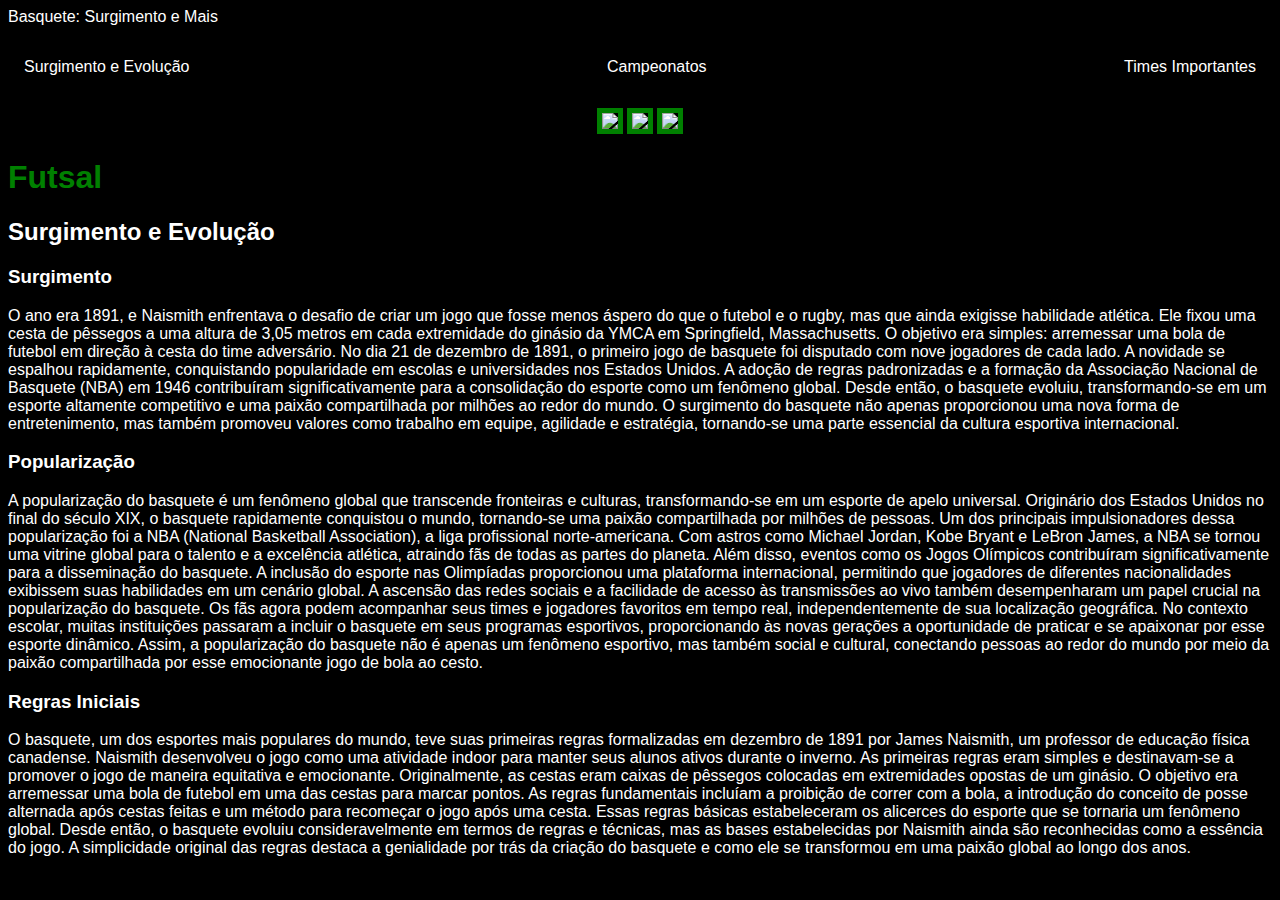
==== index.html @ dc9c3fb3 "Rename index.tml to index.html" ====
<!DOCTYPE html>
<html lang="en">
<head>
    <meta charset="UTF-8">
    <meta name="viewport" content="width=device-width, initial-scale=1.0">
    <titl=e>Basquete: Surgimento e Mais</title>
    <link rel="stylesheet" href="index.css"
</head>
<body>
<nav>
    <ul>
        <li>
            <a href="index.html">Surgimento e Evolução</a>
        </li>
        <li>
            <a href="pag2.html">Campeonatos</a>
        </li>
        <li>
            <a href="pag3.html">Times Importantes</a>
        </li>
    </ul>
</nav>

    <header>
        <div class="center">
            <img src="./94.jpg">
            <img src="./fundador.jpg">
            <img src="./0050.jpg">

        </div>
        <h1>Futsal</h1>
        <h2>Surgimento e Evolução</h2>
    </header>

    <main>
        <section>
            <h3>Surgimento</h3>
            <p>
                O ano era 1891, e Naismith enfrentava o desafio de criar um jogo que fosse menos áspero do que o futebol e o rugby, mas que ainda exigisse habilidade atlética. Ele fixou uma cesta de pêssegos a uma altura de 3,05 metros em cada extremidade do ginásio da YMCA em Springfield, Massachusetts. O objetivo era simples: arremessar uma bola de futebol em direção à cesta do time adversário.

No dia 21 de dezembro de 1891, o primeiro jogo de basquete foi disputado com nove jogadores de cada lado. A novidade se espalhou rapidamente, conquistando popularidade em escolas e universidades nos Estados Unidos. A adoção de regras padronizadas e a formação da Associação Nacional de Basquete (NBA) em 1946 contribuíram significativamente para a consolidação do esporte como um fenômeno global.

Desde então, o basquete evoluiu, transformando-se em um esporte altamente competitivo e uma paixão compartilhada por milhões ao redor do mundo. O surgimento do basquete não apenas proporcionou uma nova forma de entretenimento, mas também promoveu valores como trabalho em equipe, agilidade e estratégia, tornando-se uma parte essencial da cultura esportiva internacional.
            </p>
        </section>
        <section>
            <h3>Popularização</h3>
            <p>
A popularização do basquete é um fenômeno global que transcende fronteiras e culturas, transformando-se em um esporte de apelo universal. Originário dos Estados Unidos no final do século XIX, o basquete rapidamente conquistou o mundo, tornando-se uma paixão compartilhada por milhões de pessoas.

Um dos principais impulsionadores dessa popularização foi a NBA (National Basketball Association), a liga profissional norte-americana. Com astros como Michael Jordan, Kobe Bryant e LeBron James, a NBA se tornou uma vitrine global para o talento e a excelência atlética, atraindo fãs de todas as partes do planeta.

Além disso, eventos como os Jogos Olímpicos contribuíram significativamente para a disseminação do basquete. A inclusão do esporte nas Olimpíadas proporcionou uma plataforma internacional, permitindo que jogadores de diferentes nacionalidades exibissem suas habilidades em um cenário global.

A ascensão das redes sociais e a facilidade de acesso às transmissões ao vivo também desempenharam um papel crucial na popularização do basquete. Os fãs agora podem acompanhar seus times e jogadores favoritos em tempo real, independentemente de sua localização geográfica.

No contexto escolar, muitas instituições passaram a incluir o basquete em seus programas esportivos, proporcionando às novas gerações a oportunidade de praticar e se apaixonar por esse esporte dinâmico.

Assim, a popularização do basquete não é apenas um fenômeno esportivo, mas também social e cultural, conectando pessoas ao redor do mundo por meio da paixão compartilhada por esse emocionante jogo de bola ao cesto.
        </section>
        <section>
            <h3>Regras Iniciais</h3>
            <p>
                O basquete, um dos esportes mais populares do mundo, teve suas primeiras regras formalizadas em dezembro de 1891 por James Naismith, um professor de educação física canadense. Naismith desenvolveu o jogo como uma atividade indoor para manter seus alunos ativos durante o inverno.

As primeiras regras eram simples e destinavam-se a promover o jogo de maneira equitativa e emocionante. Originalmente, as cestas eram caixas de pêssegos colocadas em extremidades opostas de um ginásio. O objetivo era arremessar uma bola de futebol em uma das cestas para marcar pontos.

As regras fundamentais incluíam a proibição de correr com a bola, a introdução do conceito de posse alternada após cestas feitas e um método para recomeçar o jogo após uma cesta. Essas regras básicas estabeleceram os alicerces do esporte que se tornaria um fenômeno global.

Desde então, o basquete evoluiu consideravelmente em termos de regras e técnicas, mas as bases estabelecidas por Naismith ainda são reconhecidas como a essência do jogo. A simplicidade original das regras destaca a genialidade por trás da criação do basquete e como ele se transformou em uma paixão global ao longo dos anos.
            </p>
        </section>
    </main>
</body>
</html>
---- index.css ----
body {
  color: white;
  background-color: black;
  font-family: Arial, Helvetica, sans-serif;
}

ul {
  display: flex;
  justify-content: space-between;
  list-style-type: none;
  align-items: center;
  padding: 16px;
}

a {
  color: white;
  text-decoration: none;
}

img {
  width: 200px;
  weight: 200px;
  border: 5px solid green;
}

.center {
  text-align: center;
}

h1 {
  color: green;

  nav a:hover {
    color: green;
  }
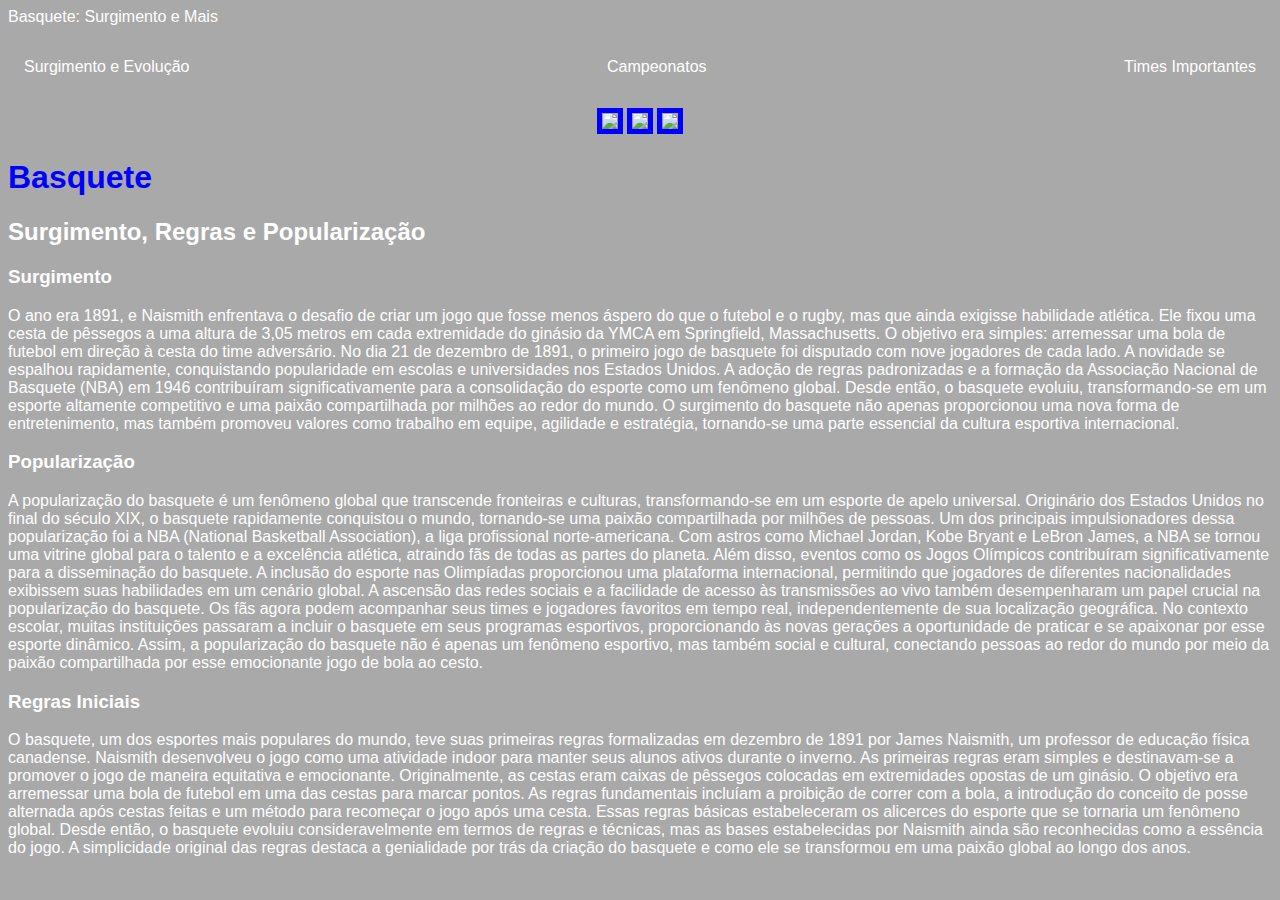
==== commit b3a587f7: "Update index.html" ====
--- a/index.html
+++ b/index.html
@@ -28,8 +28,8 @@
             <img src="./0050.jpg">
 
         </div>
-        <h1>Futsal</h1>
-        <h2>Surgimento e Evolução</h2>
+        <h1>Basquete</h1>
+        <h2>Surgimento, Regras e Popularização</h2>
     </header>
 
     <main>
--- a/index.css
+++ b/index.css
@@ -1,6 +1,6 @@
 body {
   color: white;
-  background-color: black;
+  background-color: darkgrey;
   font-family: Arial, Helvetica, sans-serif;
 }
 
@@ -20,7 +20,7 @@
 img {
   width: 200px;
   weight: 200px;
-  border: 5px solid green;
+  border: 5px solid blue;
 }
 
 .center {
@@ -28,8 +28,8 @@
 }
 
 h1 {
-  color: green;
+  color: blue;
 
   nav a:hover {
-    color: green;
+    color: blue;
   }
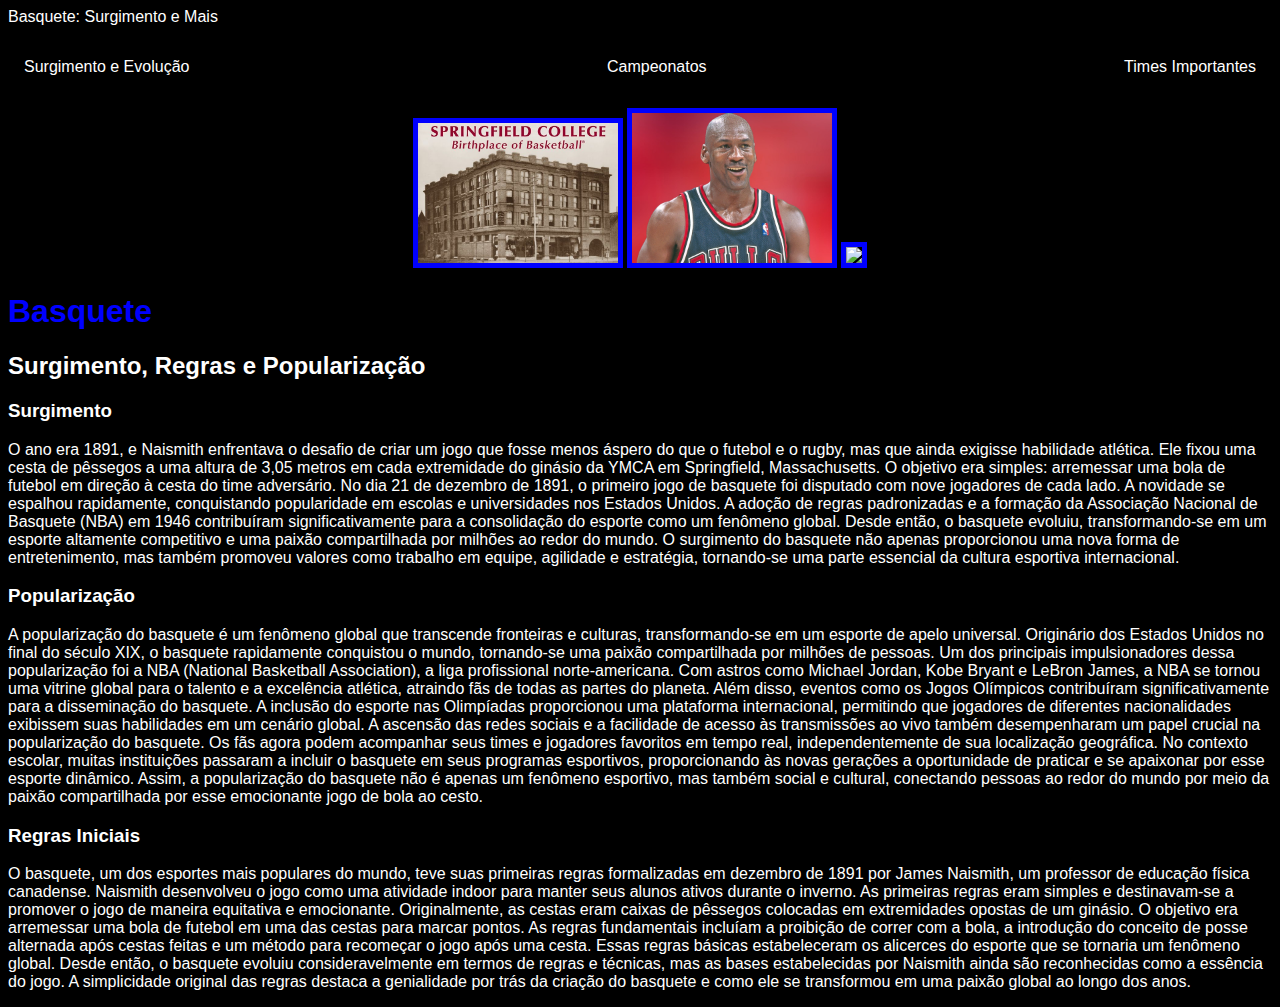
==== commit 019bf421: "Update index.html" ====
--- a/index.html
+++ b/index.html
@@ -23,9 +23,9 @@
 
     <header>
         <div class="center">
-            <img src="./94.jpg">
-            <img src="./fundador.jpg">
-            <img src="./0050.jpg">
+            <img src="./263eb7f2fb1139afd438be02b75e1ed9.jpg">
+            <img src="./michael-jordan-net-worth-ftr.jpg">
+            <img src="./Naismith.jpg.jpg">
 
         </div>
         <h1>Basquete</h1>
--- a/index.css
+++ b/index.css
@@ -1,6 +1,6 @@
 body {
   color: white;
-  background-color: darkgrey;
+  background-color: black;
   font-family: Arial, Helvetica, sans-serif;
 }
 
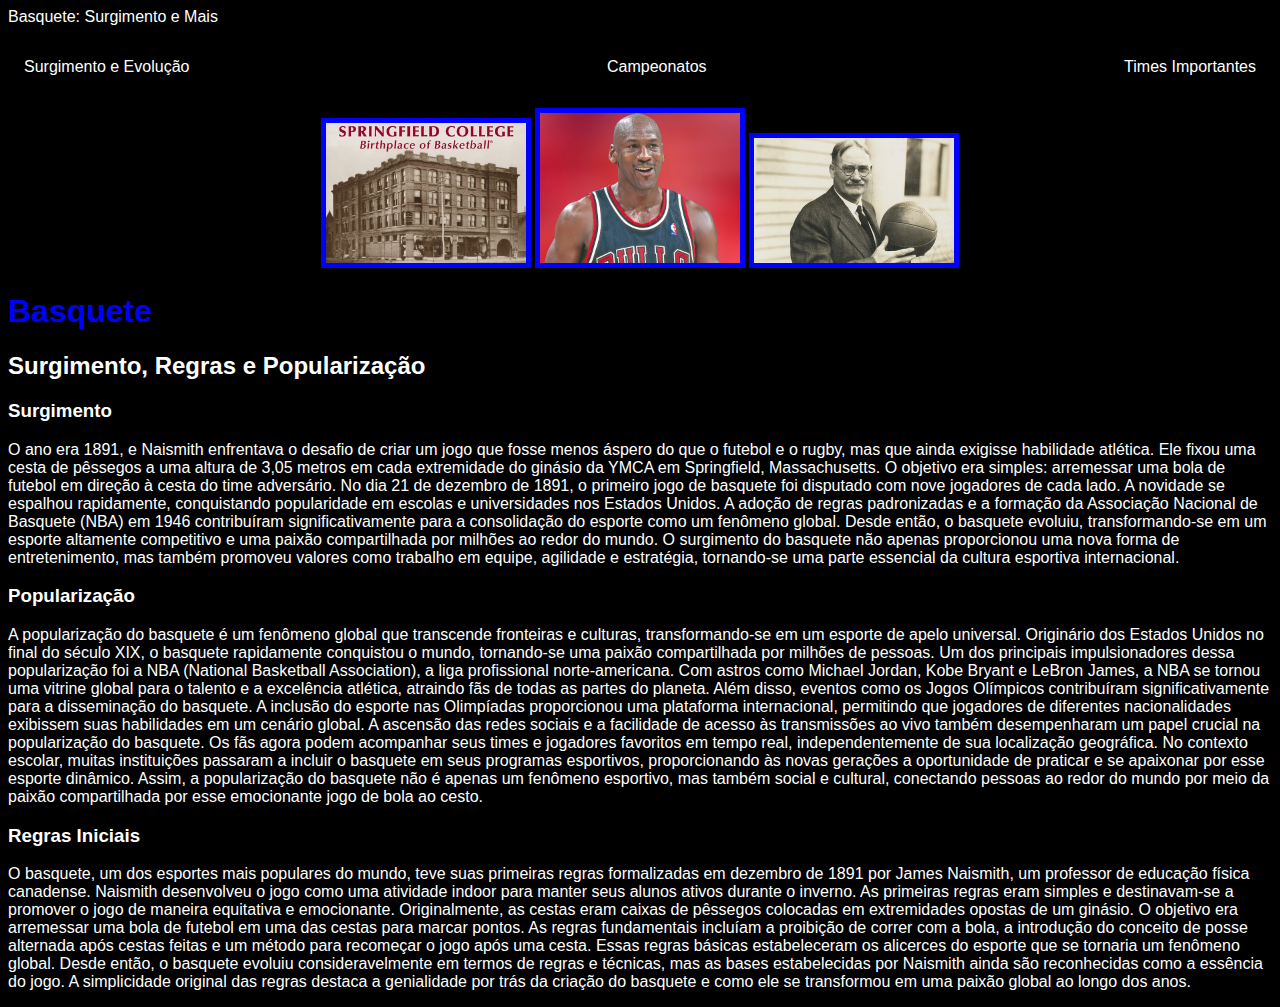
==== commit 193efb1e: "Update index.html" ====
--- a/index.html
+++ b/index.html
@@ -25,7 +25,7 @@
         <div class="center">
             <img src="./263eb7f2fb1139afd438be02b75e1ed9.jpg">
             <img src="./michael-jordan-net-worth-ftr.jpg">
-            <img src="./Naismith.jpg.jpg">
+            <img src="./Naismith.jpg">
 
         </div>
         <h1>Basquete</h1>
